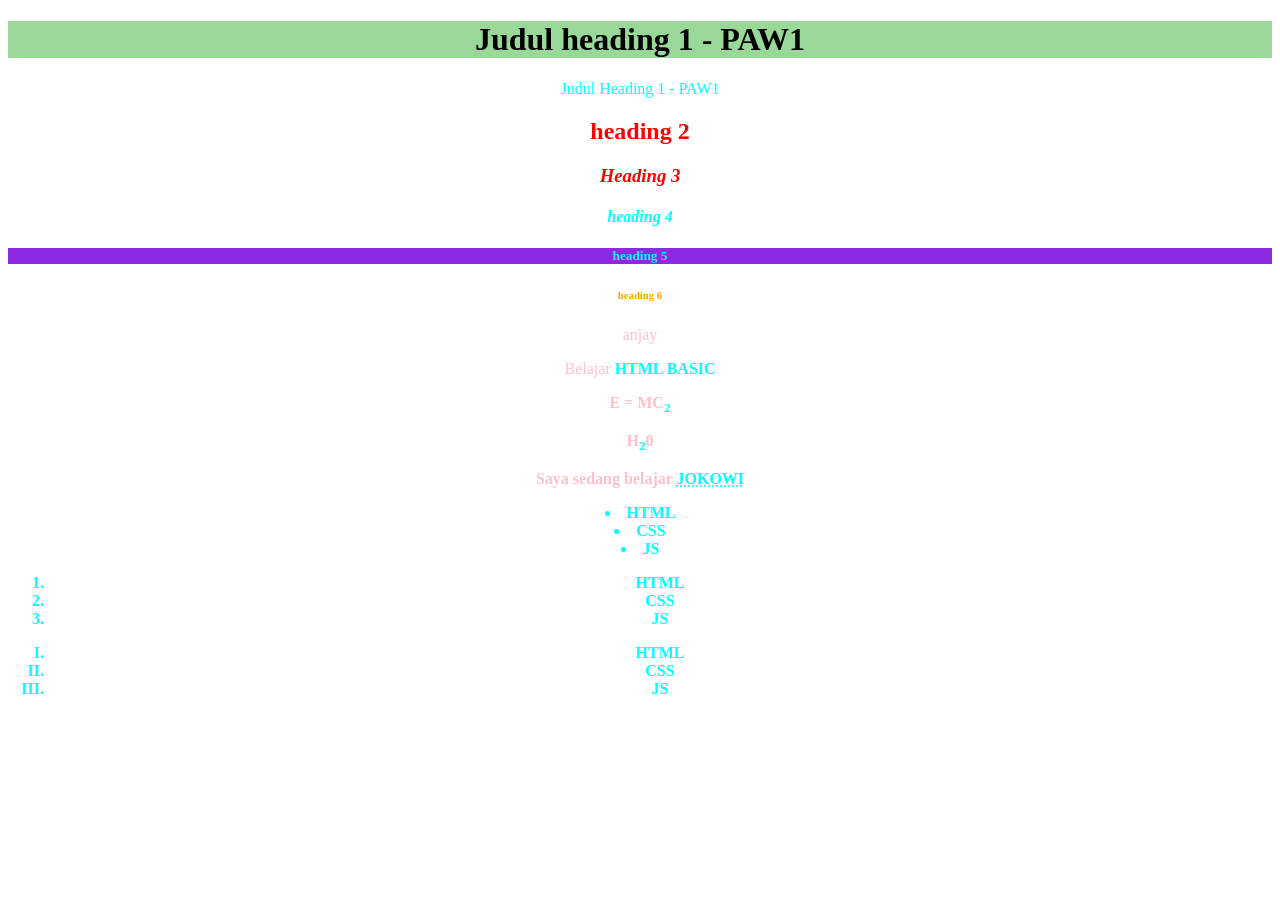
==== index.html @ caf519e1 "init [project]" ====
<!DOCTYPE html>
<html lang="en">
<head>
    <meta charset="UTF-8">
    <meta name="viewport" content="width=device-width, initial-scale=1.0">
    <title>HTML BASIC</title>
    <link rel="stylesheet" href="assets/style.css">
    <style>
        *{color: aqua;}
        p{color: pink;}
        *{text-align: center;}
        .text-merah{color: red}
        .text-miring{font-style: italic;}
        #heading-4{font-style: italic;}
        #heading-5{background-color: blueviolet;}
    </style>
</head>
<body>
    <!--  -->
    <h1 style="color:rgb(0, 0, 0); background-color:rgb(154, 216, 154) ;">Judul heading 1 - PAW1 </h1>
    Judul Heading 1 - PAW1
    <h2 class="text-merah">heading 2</h2>
    <h3 class="text-merah text-miring">Heading 3</h3>
    <h4 id="heading-4">heading 4</h4>
    <h5 id="heading-5">heading 5</h5>
    <h6>heading 6</h6>

    <p>
        anjay 
    </p>

    <p>
        Belajar <b>HTML BASIC </i></p>

    <p>
        E = MC<sub>2</sub>
    </p>

    <p>
        H<sub>2</sub>0
    </p>

    <p>
        Saya sedang belajar <abbr title = "hypertext Markup Languange">
            JOKOWI
        </abbr>
    </p>

    <ui>
        <li>HTML</li>
        <li>CSS</li>
        <li>JS</li>
    </ui>

    <ol>
        <li>HTML</li>
        <li>CSS</li>
        <li>JS</li>
    </ol>

    <ol type="I">
        <li>HTML</li>
        <li>CSS</li>
        <li>JS</li>
    </ol>
        
</body>
</html>
---- assets/style.css ----
h6{
    color: orange;
}
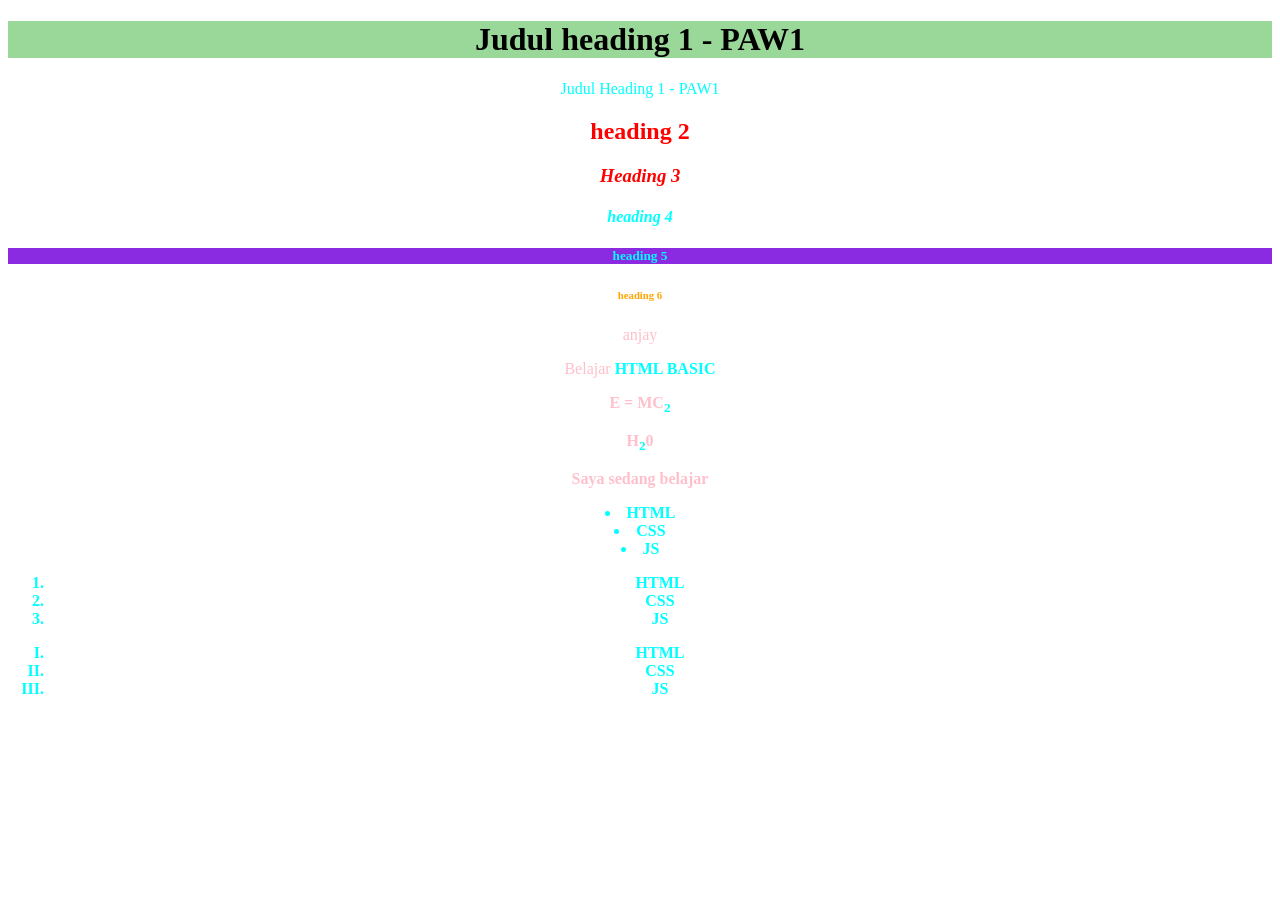
==== commit 7e4500b1: "Update index.html" ====
--- a/index.html
+++ b/index.html
@@ -42,7 +42,7 @@
 
     <p>
         Saya sedang belajar <abbr title = "hypertext Markup Languange">
-            JOKOWI
+            
         </abbr>
     </p>
 
@@ -65,4 +65,4 @@
     </ol>
         
 </body>
-</html>+</html>
